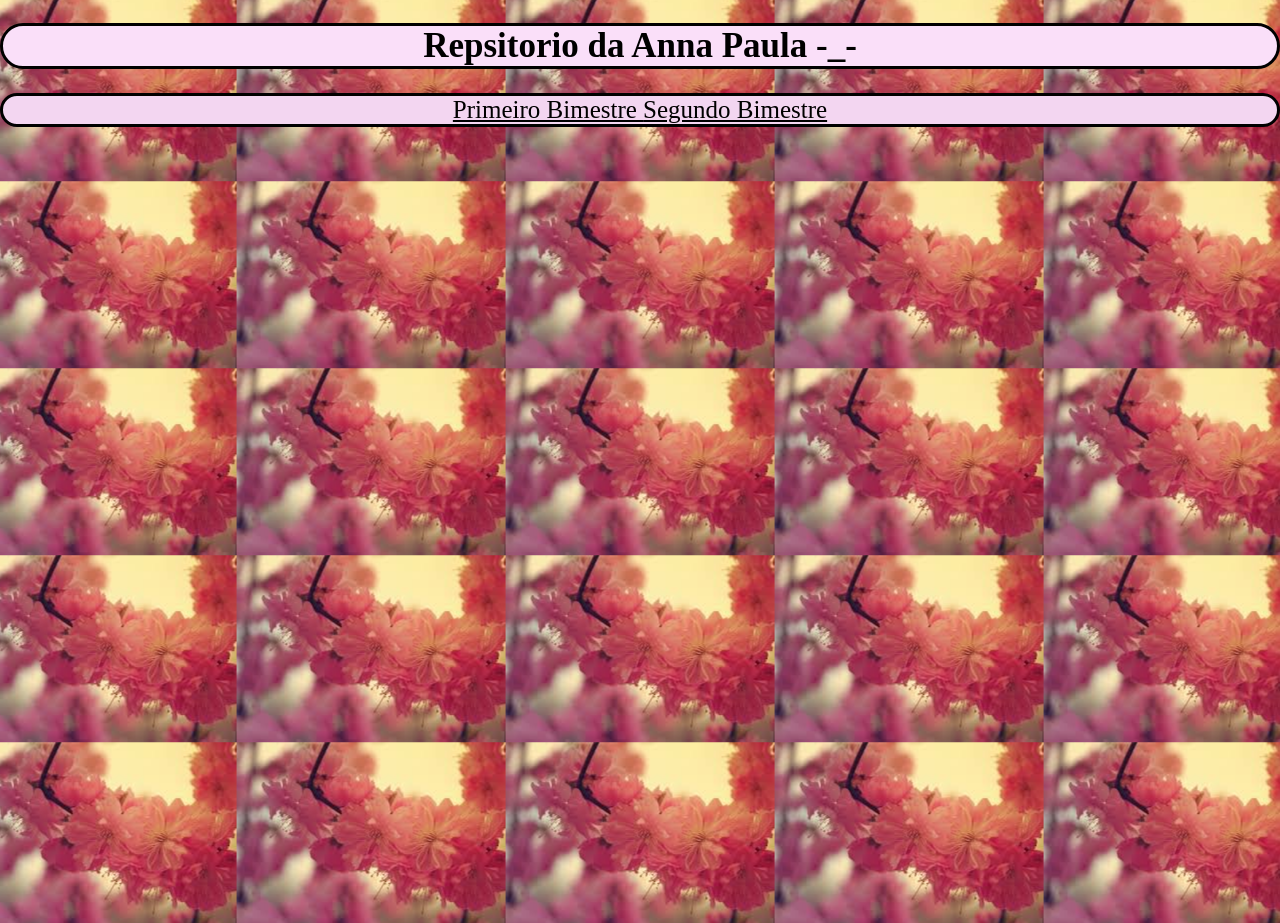
==== index.html @ 3df64855 "11:03" ====
<!DOCTYPE html>
<html lang="pt-br">
<head>
    <meta charset="UTF-8">
    <meta name="viewport" content="width=device-width, initial-scale=1.0">
    <title>2º Ano A</title>
</head>
<style> 
    body{
        background-image: url('download.jpg');
        background-position: center;
        height: 100vh; 
        margin: 0;
    }
    h1{
        text-align: center;
        font-size: 35px;
        border-radius: 55px;
        border-radius: 50px;
        border-style: solid;
        justify-content: center; 
        background-color: rgb(250, 223, 249);
    }
    div{
        text-align: center;
        font-size: 25px;
        border-radius: 25px;
        border-radius: 25px;
        border-style: solid;
        background-color: rgb(243, 214, 241);
    }
    a{
        color: black;
        
    }
</style>
<body>
    <h1> Repsitorio da Anna Paula -_- </h1>
   <div>
    <a href="./1bim/index.html"> Primeiro Bimestre </a>
    <a href="./2bim/index.html"> Segundo Bimestre </a>
   </div>
</body>
</html>
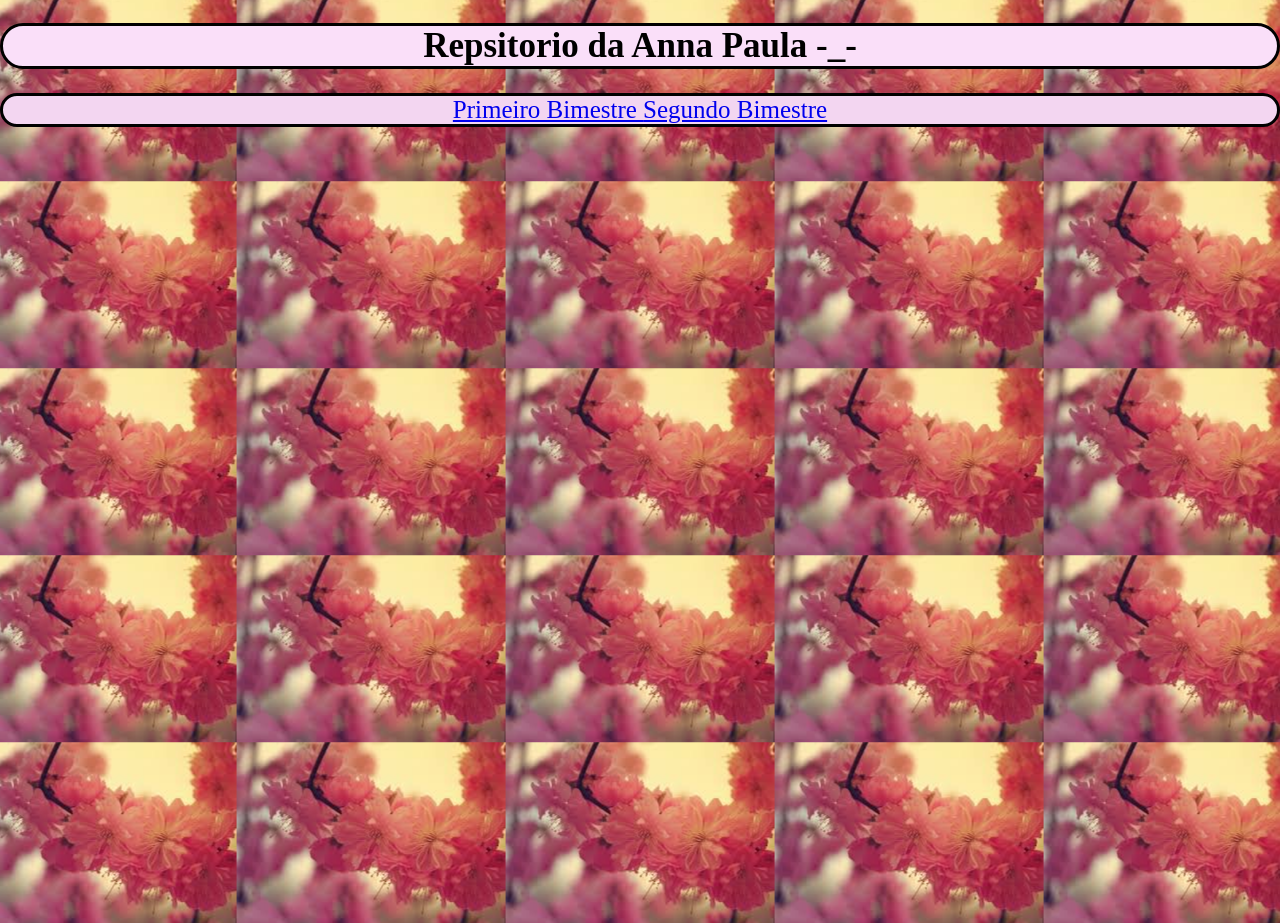
==== commit 4d77f510: "11:25" ====
--- a/index.html
+++ b/index.html
@@ -9,7 +9,7 @@
     body{
         background-image: url('download.jpg');
         background-position: center;
-        height: 100vh; 
+        height: 100vh;
         margin: 0;
     }
     h1{
@@ -29,10 +29,7 @@
         border-style: solid;
         background-color: rgb(243, 214, 241);
     }
-    a{
-        color: black;
-        
-    }
+    a{ }
 </style>
 <body>
     <h1> Repsitorio da Anna Paula -_- </h1>
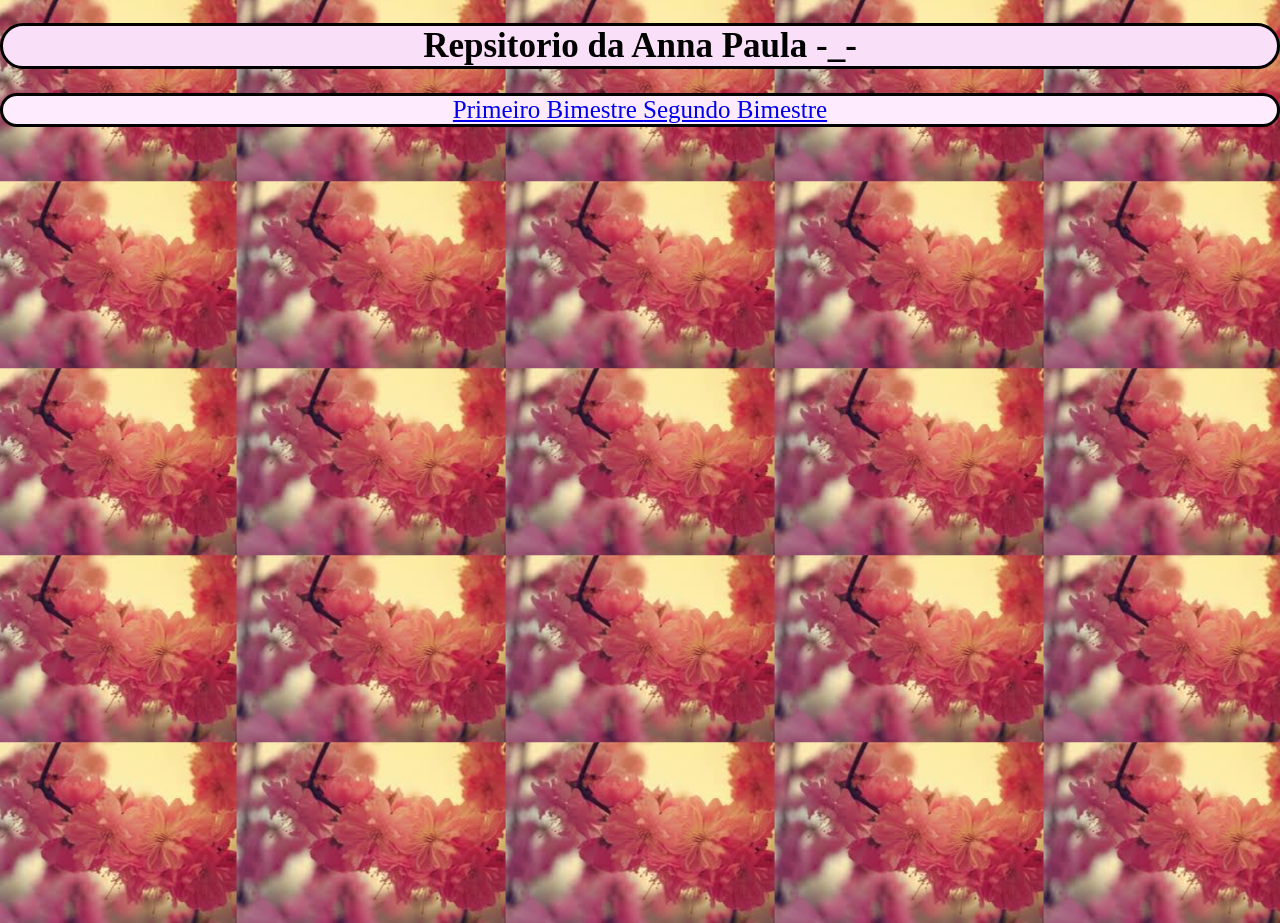
==== commit 2475b46f: "11:31" ====
--- a/index.html
+++ b/index.html
@@ -27,9 +27,8 @@
         border-radius: 25px;
         border-radius: 25px;
         border-style: solid;
-        background-color: rgb(243, 214, 241);
+        background-color: rgb(255, 235, 254);
     }
-    a{ }
 </style>
 <body>
     <h1> Repsitorio da Anna Paula -_- </h1>
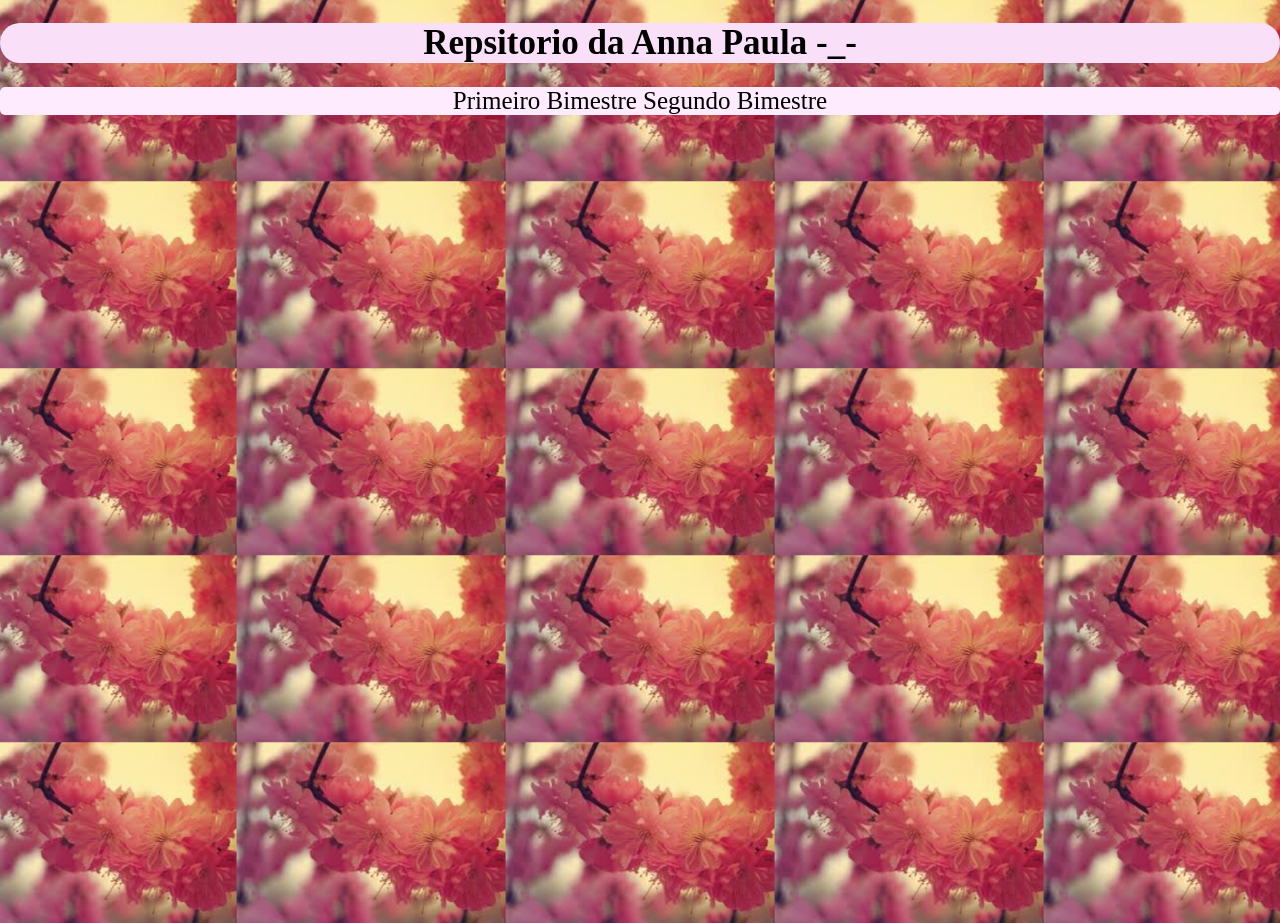
==== commit d31ab083: "11:10" ====
--- a/index.html
+++ b/index.html
@@ -17,17 +17,18 @@
         font-size: 35px;
         border-radius: 55px;
         border-radius: 50px;
-        border-style: solid;
-        justify-content: center; 
         background-color: rgb(250, 223, 249);
     }
     div{
         text-align: center;
         font-size: 25px;
-        border-radius: 25px;
-        border-radius: 25px;
-        border-style: solid;
+        border-radius: 5px;
+        border-radius: 5px;
         background-color: rgb(255, 235, 254);
+    }
+    a{
+        color: black;
+        text-decoration: none;
     }
 </style>
 <body>
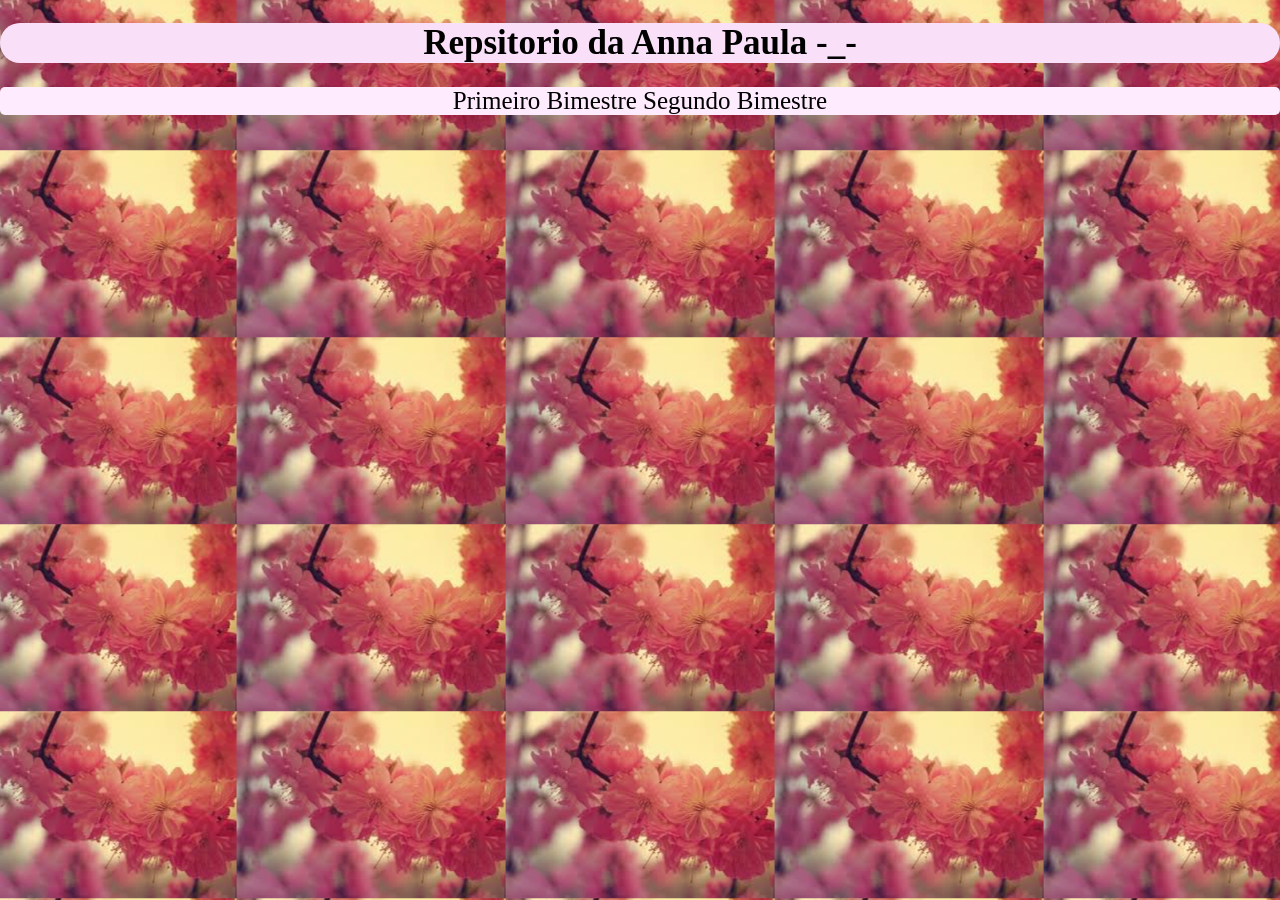
==== commit b3be0137: "11:19" ====
--- a/index.html
+++ b/index.html
@@ -9,7 +9,7 @@
     body{
         background-image: url('download.jpg');
         background-position: center;
-        height: 100vh;
+        height: 10vh;
         margin: 0;
     }
     h1{
